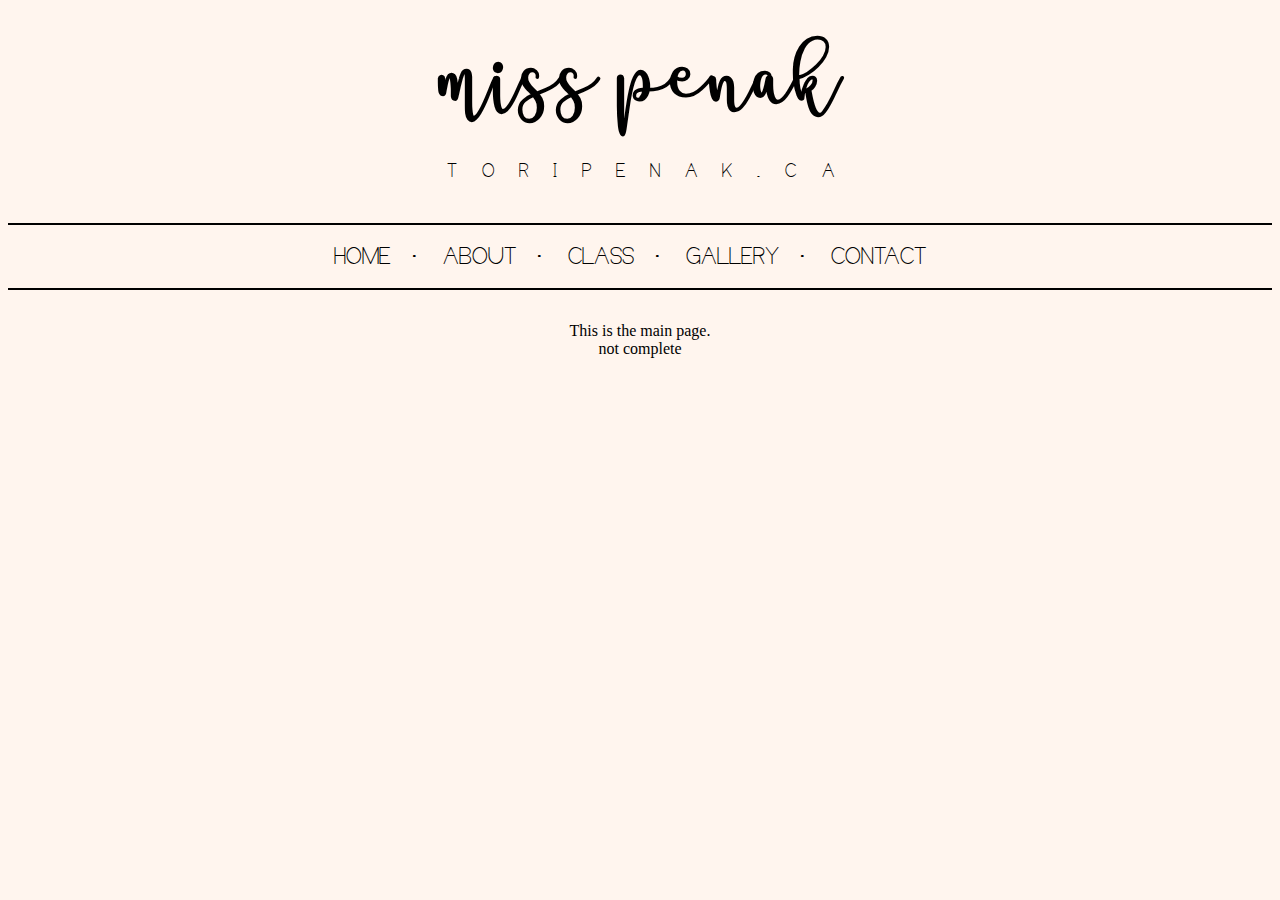
==== index.html @ 9b7d03d8 "added contacts" ====
<!DOCTYPE html>
<html>
<head>
  <meta charset="UTF-8">
  <title>Tori's Website </title>
  <style>
  @font-face {
    font-family: "steafont";
    src: url(steafont.otf);
  }
  @font-face {
    font-family: "castor";
    src: url(castorgate.ttf);
  }
  body{
    background-color: seashell;
  }
  p.webname{
    word-spacing: 18px;
  }
  hr {
    display: block;
    height: 0px;
    border: 0;
    border-top: 2px solid black;
    margin: 1em 0;
    padding: 0;
  }
  a.link:hover{
    color: LightGray;
  }
  a.last:hover{
    color: LightGray;
  }
  a.link::after{
    padding-left: 20px;
    content: '\00B7';
    color: black;
  }
  .topbar{

  }
  .navbar {
      font-family: castor;
      float: none;
      vertical-align: top;
      background-color: seashell;
      text-align: center;
    }
    .navbar a {
      display: inline-block;
      color: black;
      text-decoration: none;
      font-size: 25px;
      padding-right: 20px;
    }
    .webname{
      font-family: castor;
      font-size: 20px;
      padding-bottom: 20px;

    }
    .ToriLogo{
      font-family: steafont;
      font-size: 75px;
      margin:auto;
      width: 200px;
      text-align: center;
      color: black;
    }
    .Title{
      text-align: center;
    }
    .ToriLogo:link{
      text-align: center;
      text-decoration: none;
    }
    .Logo{
      display: block;
      margin:auto;
      width: 200px;
      text-align: center;
      padding-top: 20px;
    }
    .divide{
      border-color: whitesmoke;
    }
    .row2{
      margin:auto;
    }
    .content{
      padding-top: 1px;
      padding-bottom: 0.5px;

      background-image: url(background.jpg);
      background-repeat: repeat-x;
      background-position: top left;
    }
    .mainbar{
      text-align: center;
    }
  </style>
</head>



<body>
  <div class="content">
    <div class="topbar">
      <div class="Title">
        <h1> <a class="ToriLogo" href="index.html">Miss Penak</a></h1>
        <p class="webname">T O R I P E N A K . C A</p>
      </div
      <div class="divide"><hr /></div>
      <div class="navbar">
        <a class="link" href="index.html">HOME</a>
        <a class="link" href="index.html">ABOUT</a>
        <a class="link" href="index.html">CLASS</a>
        <a class="link" href="index.html">GALLERY</a>
        <a class="last" href="contact.html">CONTACT</a>
      </div>
      <div class="divide"><hr /></div>
    </div>
    <div class="mainbar">
      <p>This is the main page. <br>not complete</p>

    </div>
  </div>

</body>

</html>
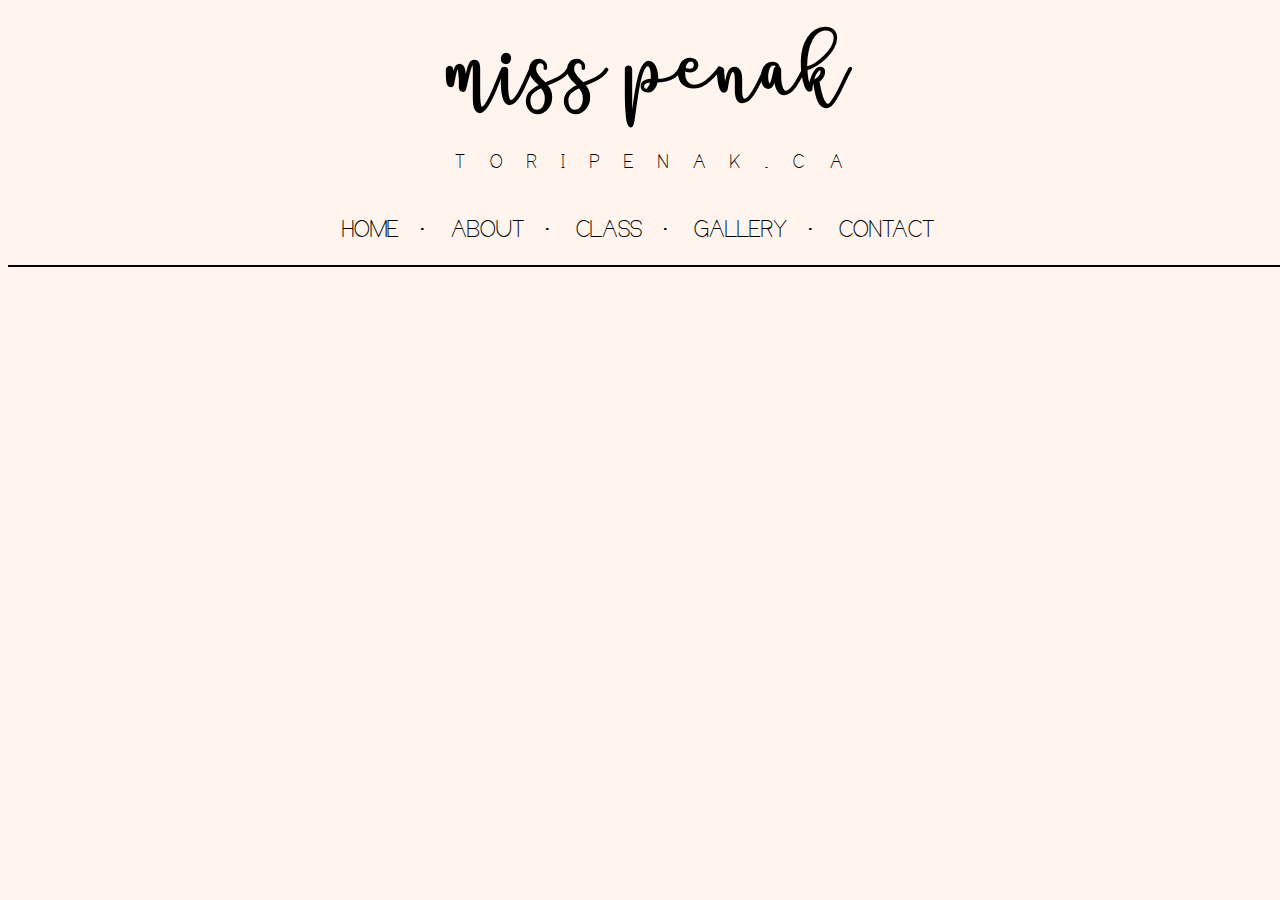
==== commit 262f9119: "created fixed navbar" ====
--- a/index.html
+++ b/index.html
@@ -3,6 +3,8 @@
 <head>
   <meta charset="UTF-8">
   <title>Tori's Website </title>
+  <script src="https://ajax.googleapis.com/ajax/libs/jquery/2.1.3/jquery.min.js"></script>
+  <script src="/js/my.js"></script>
   <style>
   @font-face {
     font-family: "steafont";
@@ -38,6 +40,13 @@
     color: black;
   }
   .topbar{
+    position: fixed;
+    top: 0;
+    width: 100%;
+    text-align: center;
+    margin:auto;
+    border-bottom: 2px solid black;
+    background-color: seashell;
 
   }
   .navbar {
@@ -46,6 +55,7 @@
       vertical-align: top;
       background-color: seashell;
       text-align: center;
+      padding-bottom: 20px;
     }
     .navbar a {
       display: inline-block;
@@ -82,19 +92,12 @@
       text-align: center;
       padding-top: 20px;
     }
-    .divide{
-      border-color: whitesmoke;
-    }
     .row2{
       margin:auto;
     }
     .content{
       padding-top: 1px;
       padding-bottom: 0.5px;
-
-      background-image: url(background.jpg);
-      background-repeat: repeat-x;
-      background-position: top left;
     }
     .mainbar{
       text-align: center;
@@ -110,8 +113,7 @@
       <div class="Title">
         <h1> <a class="ToriLogo" href="index.html">Miss Penak</a></h1>
         <p class="webname">T O R I P E N A K . C A</p>
-      </div
-      <div class="divide"><hr /></div>
+      </div>
       <div class="navbar">
         <a class="link" href="index.html">HOME</a>
         <a class="link" href="index.html">ABOUT</a>
@@ -119,10 +121,11 @@
         <a class="link" href="index.html">GALLERY</a>
         <a class="last" href="contact.html">CONTACT</a>
       </div>
-      <div class="divide"><hr /></div>
     </div>
     <div class="mainbar">
       <p>This is the main page. <br>not complete</p>
+      <img src="background.jpg" alt="">
+      <img src="background.jpg" alt="">
 
     </div>
   </div>
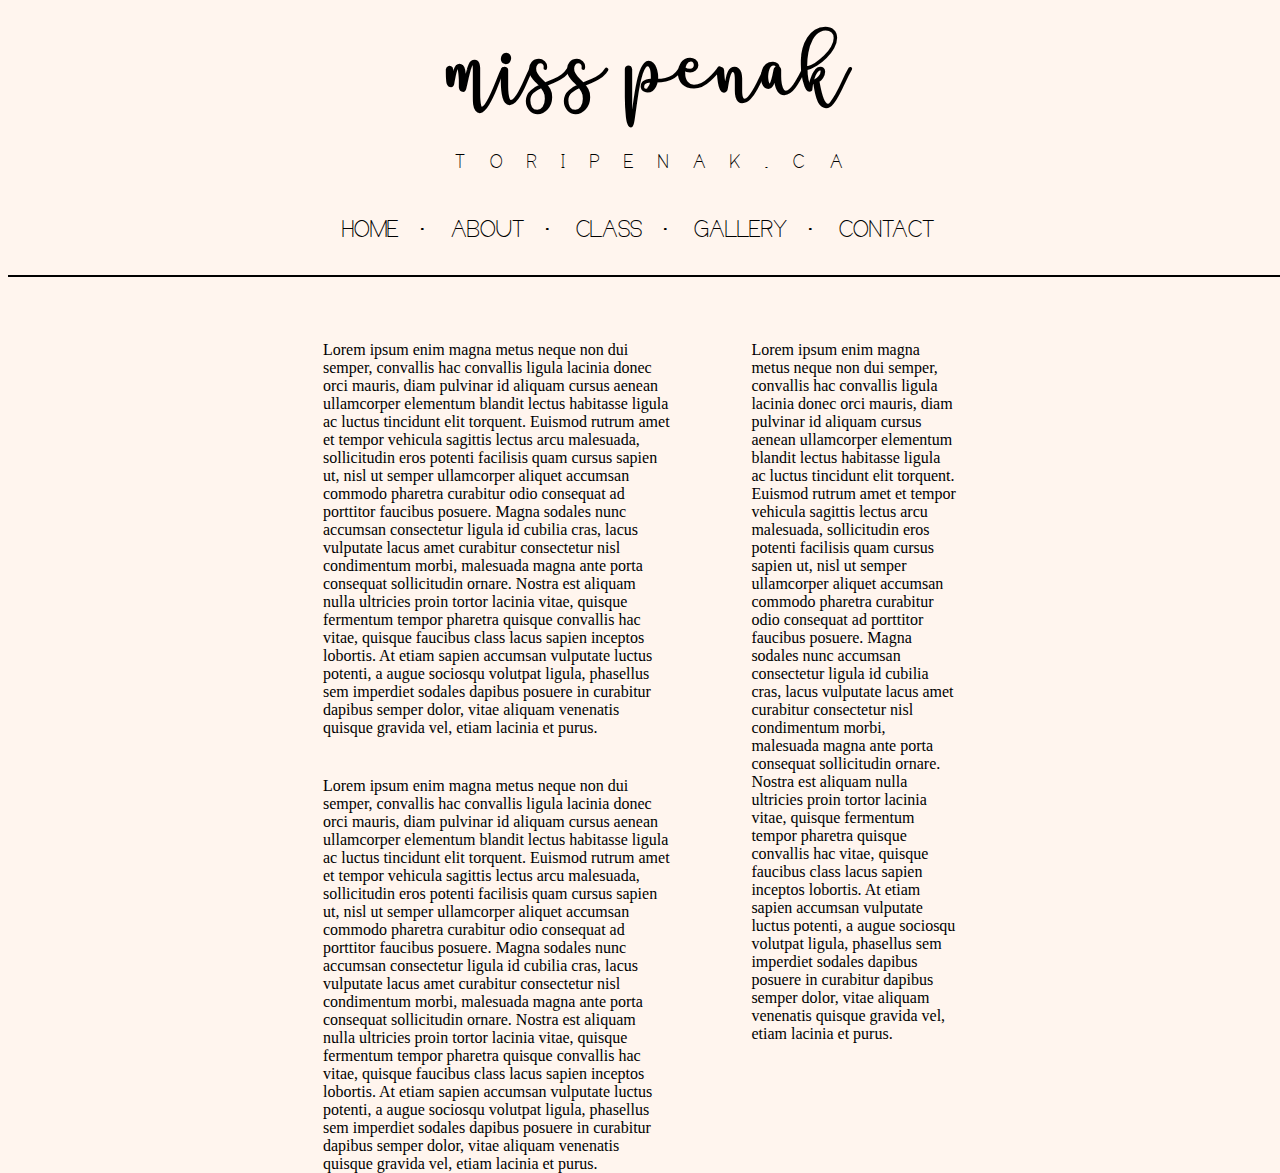
==== commit 27ebe355: "added columns to content" ====
--- a/index.html
+++ b/index.html
@@ -5,110 +5,16 @@
   <title>Tori's Website </title>
   <script src="https://ajax.googleapis.com/ajax/libs/jquery/2.1.3/jquery.min.js"></script>
   <script src="/js/my.js"></script>
+  <link rel="stylesheet" type="text/css" href="style.css">
   <style>
-  @font-face {
-    font-family: "steafont";
-    src: url(steafont.otf);
-  }
-  @font-face {
-    font-family: "castor";
-    src: url(castorgate.ttf);
-  }
-  body{
-    background-color: seashell;
-  }
-  p.webname{
-    word-spacing: 18px;
-  }
-  hr {
-    display: block;
-    height: 0px;
-    border: 0;
-    border-top: 2px solid black;
-    margin: 1em 0;
-    padding: 0;
-  }
-  a.link:hover{
-    color: LightGray;
-  }
-  a.last:hover{
-    color: LightGray;
-  }
-  a.link::after{
-    padding-left: 20px;
-    content: '\00B7';
-    color: black;
-  }
-  .topbar{
-    position: fixed;
-    top: 0;
-    width: 100%;
-    text-align: center;
-    margin:auto;
-    border-bottom: 2px solid black;
-    background-color: seashell;
 
-  }
-  .navbar {
-      font-family: castor;
-      float: none;
-      vertical-align: top;
-      background-color: seashell;
-      text-align: center;
-      padding-bottom: 20px;
-    }
-    .navbar a {
-      display: inline-block;
-      color: black;
-      text-decoration: none;
-      font-size: 25px;
-      padding-right: 20px;
-    }
-    .webname{
-      font-family: castor;
-      font-size: 20px;
-      padding-bottom: 20px;
-
-    }
-    .ToriLogo{
-      font-family: steafont;
-      font-size: 75px;
-      margin:auto;
-      width: 200px;
-      text-align: center;
-      color: black;
-    }
-    .Title{
-      text-align: center;
-    }
-    .ToriLogo:link{
-      text-align: center;
-      text-decoration: none;
-    }
-    .Logo{
-      display: block;
-      margin:auto;
-      width: 200px;
-      text-align: center;
-      padding-top: 20px;
-    }
-    .row2{
-      margin:auto;
-    }
-    .content{
-      padding-top: 1px;
-      padding-bottom: 0.5px;
-    }
-    .mainbar{
-      text-align: center;
-    }
   </style>
 </head>
 
+<body>
+  <img s
+  <div class="content">
 
-
-<body>
-  <div class="content">
     <div class="topbar">
       <div class="Title">
         <h1> <a class="ToriLogo" href="index.html">Miss Penak</a></h1>
@@ -123,11 +29,31 @@
       </div>
     </div>
     <div class="mainbar">
-      <p>This is the main page. <br>not complete</p>
-      <img src="background.jpg" alt="">
-      <img src="background.jpg" alt="">
+
+      <div class="leftbar">
+        <p>Lorem ipsum enim magna metus neque non dui semper, convallis hac convallis ligula lacinia donec orci mauris, diam pulvinar id aliquam cursus aenean ullamcorper elementum blandit lectus habitasse ligula ac luctus tincidunt elit torquent.
+          Euismod rutrum amet et tempor vehicula sagittis lectus arcu malesuada, sollicitudin eros potenti facilisis quam cursus sapien ut, nisl ut semper ullamcorper aliquet accumsan commodo pharetra curabitur odio consequat ad porttitor faucibus posuere.
+          Magna sodales nunc accumsan consectetur ligula id cubilia cras, lacus vulputate lacus amet curabitur consectetur nisl condimentum morbi, malesuada magna ante porta consequat sollicitudin ornare.
+          Nostra est aliquam nulla ultricies proin tortor lacinia vitae, quisque fermentum tempor pharetra quisque convallis hac vitae, quisque faucibus class lacus sapien inceptos lobortis.
+          At etiam sapien accumsan vulputate luctus potenti, a augue sociosqu volutpat ligula, phasellus sem imperdiet sodales dapibus posuere in curabitur dapibus semper dolor, vitae aliquam venenatis quisque gravida vel, etiam lacinia et purus.
+          <br>
+          <p>Lorem ipsum enim magna metus neque non dui semper, convallis hac convallis ligula lacinia donec orci mauris, diam pulvinar id aliquam cursus aenean ullamcorper elementum blandit lectus habitasse ligula ac luctus tincidunt elit torquent.
+            Euismod rutrum amet et tempor vehicula sagittis lectus arcu malesuada, sollicitudin eros potenti facilisis quam cursus sapien ut, nisl ut semper ullamcorper aliquet accumsan commodo pharetra curabitur odio consequat ad porttitor faucibus posuere.
+            Magna sodales nunc accumsan consectetur ligula id cubilia cras, lacus vulputate lacus amet curabitur consectetur nisl condimentum morbi, malesuada magna ante porta consequat sollicitudin ornare.
+            Nostra est aliquam nulla ultricies proin tortor lacinia vitae, quisque fermentum tempor pharetra quisque convallis hac vitae, quisque faucibus class lacus sapien inceptos lobortis.
+            At etiam sapien accumsan vulputate luctus potenti, a augue sociosqu volutpat ligula, phasellus sem imperdiet sodales dapibus posuere in curabitur dapibus semper dolor, vitae aliquam venenatis quisque gravida vel, etiam lacinia et purus.</p>
+        
+      </div>
+      <div class="rightbar">
+        <p>Lorem ipsum enim magna metus neque non dui semper, convallis hac convallis ligula lacinia donec orci mauris, diam pulvinar id aliquam cursus aenean ullamcorper elementum blandit lectus habitasse ligula ac luctus tincidunt elit torquent.
+          Euismod rutrum amet et tempor vehicula sagittis lectus arcu malesuada, sollicitudin eros potenti facilisis quam cursus sapien ut, nisl ut semper ullamcorper aliquet accumsan commodo pharetra curabitur odio consequat ad porttitor faucibus posuere.
+          Magna sodales nunc accumsan consectetur ligula id cubilia cras, lacus vulputate lacus amet curabitur consectetur nisl condimentum morbi, malesuada magna ante porta consequat sollicitudin ornare.
+          Nostra est aliquam nulla ultricies proin tortor lacinia vitae, quisque fermentum tempor pharetra quisque convallis hac vitae, quisque faucibus class lacus sapien inceptos lobortis.
+          At etiam sapien accumsan vulputate luctus potenti, a augue sociosqu volutpat ligula, phasellus sem imperdiet sodales dapibus posuere in curabitur dapibus semper dolor, vitae aliquam venenatis quisque gravida vel, etiam lacinia et purus.</p>
+      </div>
 
     </div>
+
   </div>
 
 </body>
--- a/style.css
+++ b/style.css
@@ -0,0 +1,110 @@
+@font-face {
+  font-family: "steafont";
+  src: url(./fonts/steafont.otf);
+}
+@font-face {
+  font-family: "castor";
+  src: url(./fonts/castorgate.ttf);
+}
+body{
+  background-color: seashell;
+}
+p.webname{
+  word-spacing: 18px;
+}
+hr {
+  display: block;
+  height: 0px;
+  border: 0;
+  border-top: 2px solid black;
+  margin: 1em 0;
+  padding: 0;
+}
+a.link:hover{
+  color: LightGray;
+}
+a.last:hover{
+  color: LightGray;
+}
+a.link::after{
+  padding-left: 20px;
+  content: '\00B7';
+  color: black;
+}
+.topbar{
+  position: fixed;
+  top: 0;
+  width: 100%;
+  text-align: center;
+  margin:auto;
+  border-bottom: 2px solid black;
+  background-color: seashell;
+  height: 275px;
+}
+.navbar {
+    font-family: castor;
+    float: none;
+    vertical-align: top;
+    background-color: seashell;
+    text-align: center;
+    padding-bottom: 20px;
+  }
+  .navbar a {
+    display: inline-block;
+    color: black;
+    text-decoration: none;
+    font-size: 25px;
+    padding-right: 20px;
+  }
+  .webname{
+    font-family: castor;
+    font-size: 20px;
+    padding-bottom: 20px;
+
+  }
+  .ToriLogo{
+    font-family: steafont;
+    font-size: 75px;
+    margin:auto;
+    width: 200px;
+    text-align: center;
+    color: black;
+  }
+  .Title{
+    text-align: center;
+  }
+  .ToriLogo:link{
+    text-align: center;
+    text-decoration: none;
+  }
+  .Logo{
+    display: block;
+    margin:auto;
+    width: 200px;
+    text-align: center;
+    padding-top: 20px;
+  }
+  .row2{
+    margin:auto;
+  }
+  .content{
+    padding-top: 1px;
+    padding-bottom: 0.5px;
+  }
+  .mainbar{
+    display: inline-block;
+    margin:275px;
+  }
+  .mainbar p{
+    margin: 40px;
+  }
+  .leftbar{
+    float: left;
+    height: 500px;
+    width: 60%;
+  }
+  .rightbar{
+    float:left;
+    height: 500px;
+    width: 40%;
+  }
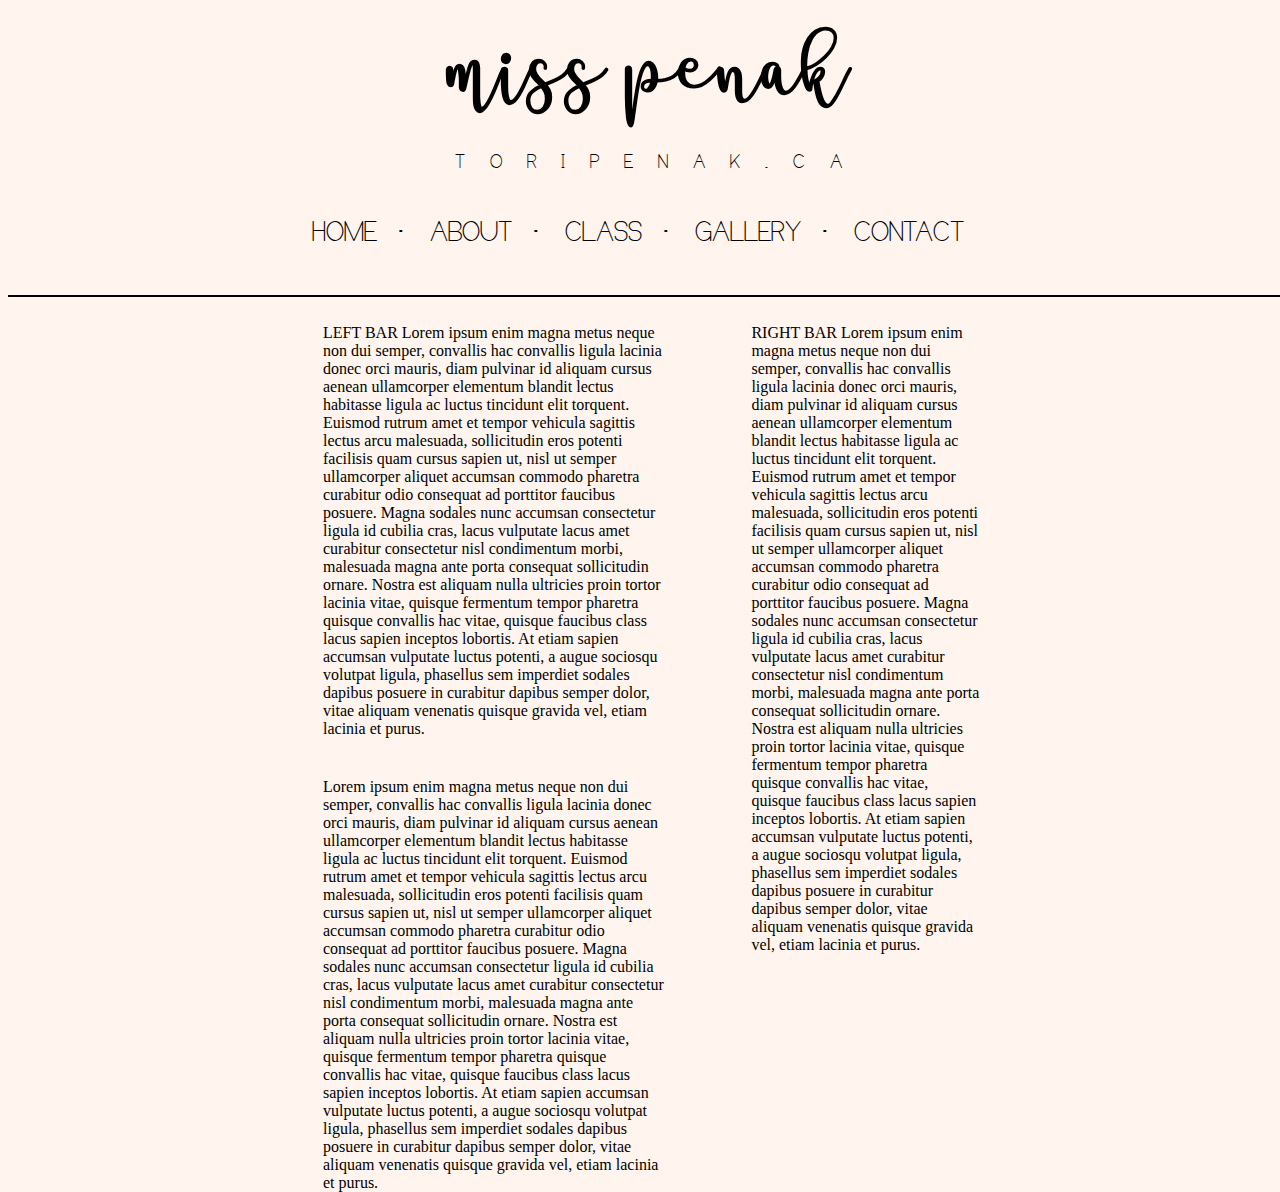
==== commit b8069d44: "fadeOut/fadeIn" ====
--- a/index.html
+++ b/index.html
@@ -4,7 +4,7 @@
   <meta charset="UTF-8">
   <title>Tori's Website </title>
   <script src="https://ajax.googleapis.com/ajax/libs/jquery/2.1.3/jquery.min.js"></script>
-  <script src="/js/my.js"></script>
+  <script src="js/my.js"></script>
   <link rel="stylesheet" type="text/css" href="style.css">
   <style>
 
@@ -12,10 +12,9 @@
 </head>
 
 <body>
-  <img s
   <div class="content">
 
-    <div class="topbar">
+    <div id="vanish" class="topbar">
       <div class="Title">
         <h1> <a class="ToriLogo" href="index.html">Miss Penak</a></h1>
         <p class="webname">T O R I P E N A K . C A</p>
@@ -29,9 +28,16 @@
       </div>
     </div>
     <div class="mainbar">
+      <div class="rightbar">
+        <p>RIGHT BAR Lorem ipsum enim magna metus neque non dui semper, convallis hac convallis ligula lacinia donec orci mauris, diam pulvinar id aliquam cursus aenean ullamcorper elementum blandit lectus habitasse ligula ac luctus tincidunt elit torquent.
+          Euismod rutrum amet et tempor vehicula sagittis lectus arcu malesuada, sollicitudin eros potenti facilisis quam cursus sapien ut, nisl ut semper ullamcorper aliquet accumsan commodo pharetra curabitur odio consequat ad porttitor faucibus posuere.
+          Magna sodales nunc accumsan consectetur ligula id cubilia cras, lacus vulputate lacus amet curabitur consectetur nisl condimentum morbi, malesuada magna ante porta consequat sollicitudin ornare.
+          Nostra est aliquam nulla ultricies proin tortor lacinia vitae, quisque fermentum tempor pharetra quisque convallis hac vitae, quisque faucibus class lacus sapien inceptos lobortis.
+          At etiam sapien accumsan vulputate luctus potenti, a augue sociosqu volutpat ligula, phasellus sem imperdiet sodales dapibus posuere in curabitur dapibus semper dolor, vitae aliquam venenatis quisque gravida vel, etiam lacinia et purus.</p>
+      </div>
 
       <div class="leftbar">
-        <p>Lorem ipsum enim magna metus neque non dui semper, convallis hac convallis ligula lacinia donec orci mauris, diam pulvinar id aliquam cursus aenean ullamcorper elementum blandit lectus habitasse ligula ac luctus tincidunt elit torquent.
+        <p>LEFT BAR Lorem ipsum enim magna metus neque non dui semper, convallis hac convallis ligula lacinia donec orci mauris, diam pulvinar id aliquam cursus aenean ullamcorper elementum blandit lectus habitasse ligula ac luctus tincidunt elit torquent.
           Euismod rutrum amet et tempor vehicula sagittis lectus arcu malesuada, sollicitudin eros potenti facilisis quam cursus sapien ut, nisl ut semper ullamcorper aliquet accumsan commodo pharetra curabitur odio consequat ad porttitor faucibus posuere.
           Magna sodales nunc accumsan consectetur ligula id cubilia cras, lacus vulputate lacus amet curabitur consectetur nisl condimentum morbi, malesuada magna ante porta consequat sollicitudin ornare.
           Nostra est aliquam nulla ultricies proin tortor lacinia vitae, quisque fermentum tempor pharetra quisque convallis hac vitae, quisque faucibus class lacus sapien inceptos lobortis.
@@ -42,15 +48,8 @@
             Magna sodales nunc accumsan consectetur ligula id cubilia cras, lacus vulputate lacus amet curabitur consectetur nisl condimentum morbi, malesuada magna ante porta consequat sollicitudin ornare.
             Nostra est aliquam nulla ultricies proin tortor lacinia vitae, quisque fermentum tempor pharetra quisque convallis hac vitae, quisque faucibus class lacus sapien inceptos lobortis.
             At etiam sapien accumsan vulputate luctus potenti, a augue sociosqu volutpat ligula, phasellus sem imperdiet sodales dapibus posuere in curabitur dapibus semper dolor, vitae aliquam venenatis quisque gravida vel, etiam lacinia et purus.</p>
-        
       </div>
-      <div class="rightbar">
-        <p>Lorem ipsum enim magna metus neque non dui semper, convallis hac convallis ligula lacinia donec orci mauris, diam pulvinar id aliquam cursus aenean ullamcorper elementum blandit lectus habitasse ligula ac luctus tincidunt elit torquent.
-          Euismod rutrum amet et tempor vehicula sagittis lectus arcu malesuada, sollicitudin eros potenti facilisis quam cursus sapien ut, nisl ut semper ullamcorper aliquet accumsan commodo pharetra curabitur odio consequat ad porttitor faucibus posuere.
-          Magna sodales nunc accumsan consectetur ligula id cubilia cras, lacus vulputate lacus amet curabitur consectetur nisl condimentum morbi, malesuada magna ante porta consequat sollicitudin ornare.
-          Nostra est aliquam nulla ultricies proin tortor lacinia vitae, quisque fermentum tempor pharetra quisque convallis hac vitae, quisque faucibus class lacus sapien inceptos lobortis.
-          At etiam sapien accumsan vulputate luctus potenti, a augue sociosqu volutpat ligula, phasellus sem imperdiet sodales dapibus posuere in curabitur dapibus semper dolor, vitae aliquam venenatis quisque gravida vel, etiam lacinia et purus.</p>
-      </div>
+
 
     </div>
 
--- a/style.css
+++ b/style.css
@@ -31,38 +31,39 @@
   content: '\00B7';
   color: black;
 }
-.topbar{
+.topbar{/*contains entire navigational bar*/
   position: fixed;
   top: 0;
   width: 100%;
   text-align: center;
   margin:auto;
+  padding-bottom: 20px;
   border-bottom: 2px solid black;
   background-color: seashell;
   height: 275px;
 }
-.navbar {
+.navbar {/*contains links in navigational bar*/
     font-family: castor;
     float: none;
     vertical-align: top;
     background-color: seashell;
     text-align: center;
-    padding-bottom: 20px;
+    width: 100%;
   }
   .navbar a {
     display: inline-block;
     color: black;
     text-decoration: none;
-    font-size: 25px;
+    font-size: 180%;
     padding-right: 20px;
   }
-  .webname{
+  .webname{/*contains the website name*/
     font-family: castor;
     font-size: 20px;
     padding-bottom: 20px;
 
   }
-  .ToriLogo{
+  .ToriLogo{/*contains the header 'miss penak'*/
     font-family: steafont;
     font-size: 75px;
     margin:auto;
@@ -70,7 +71,7 @@
     text-align: center;
     color: black;
   }
-  .Title{
+  .Title{/*contains 'miss penak' and webname*/
     text-align: center;
   }
   .ToriLogo:link{
@@ -96,6 +97,7 @@
     margin:275px;
   }
   .mainbar p{
+    width: 80%;
     margin: 40px;
   }
   .leftbar{
@@ -104,7 +106,17 @@
     width: 60%;
   }
   .rightbar{
-    float:left;
+    float: right;
     height: 500px;
     width: 40%;
   }
+  @media screen and (max-width: 1250px) {
+    .leftbar {
+        width:1000px;
+        clear: both;
+    }
+    .rightbar {
+        width:1000px;
+        clear: both;
+    }
+}
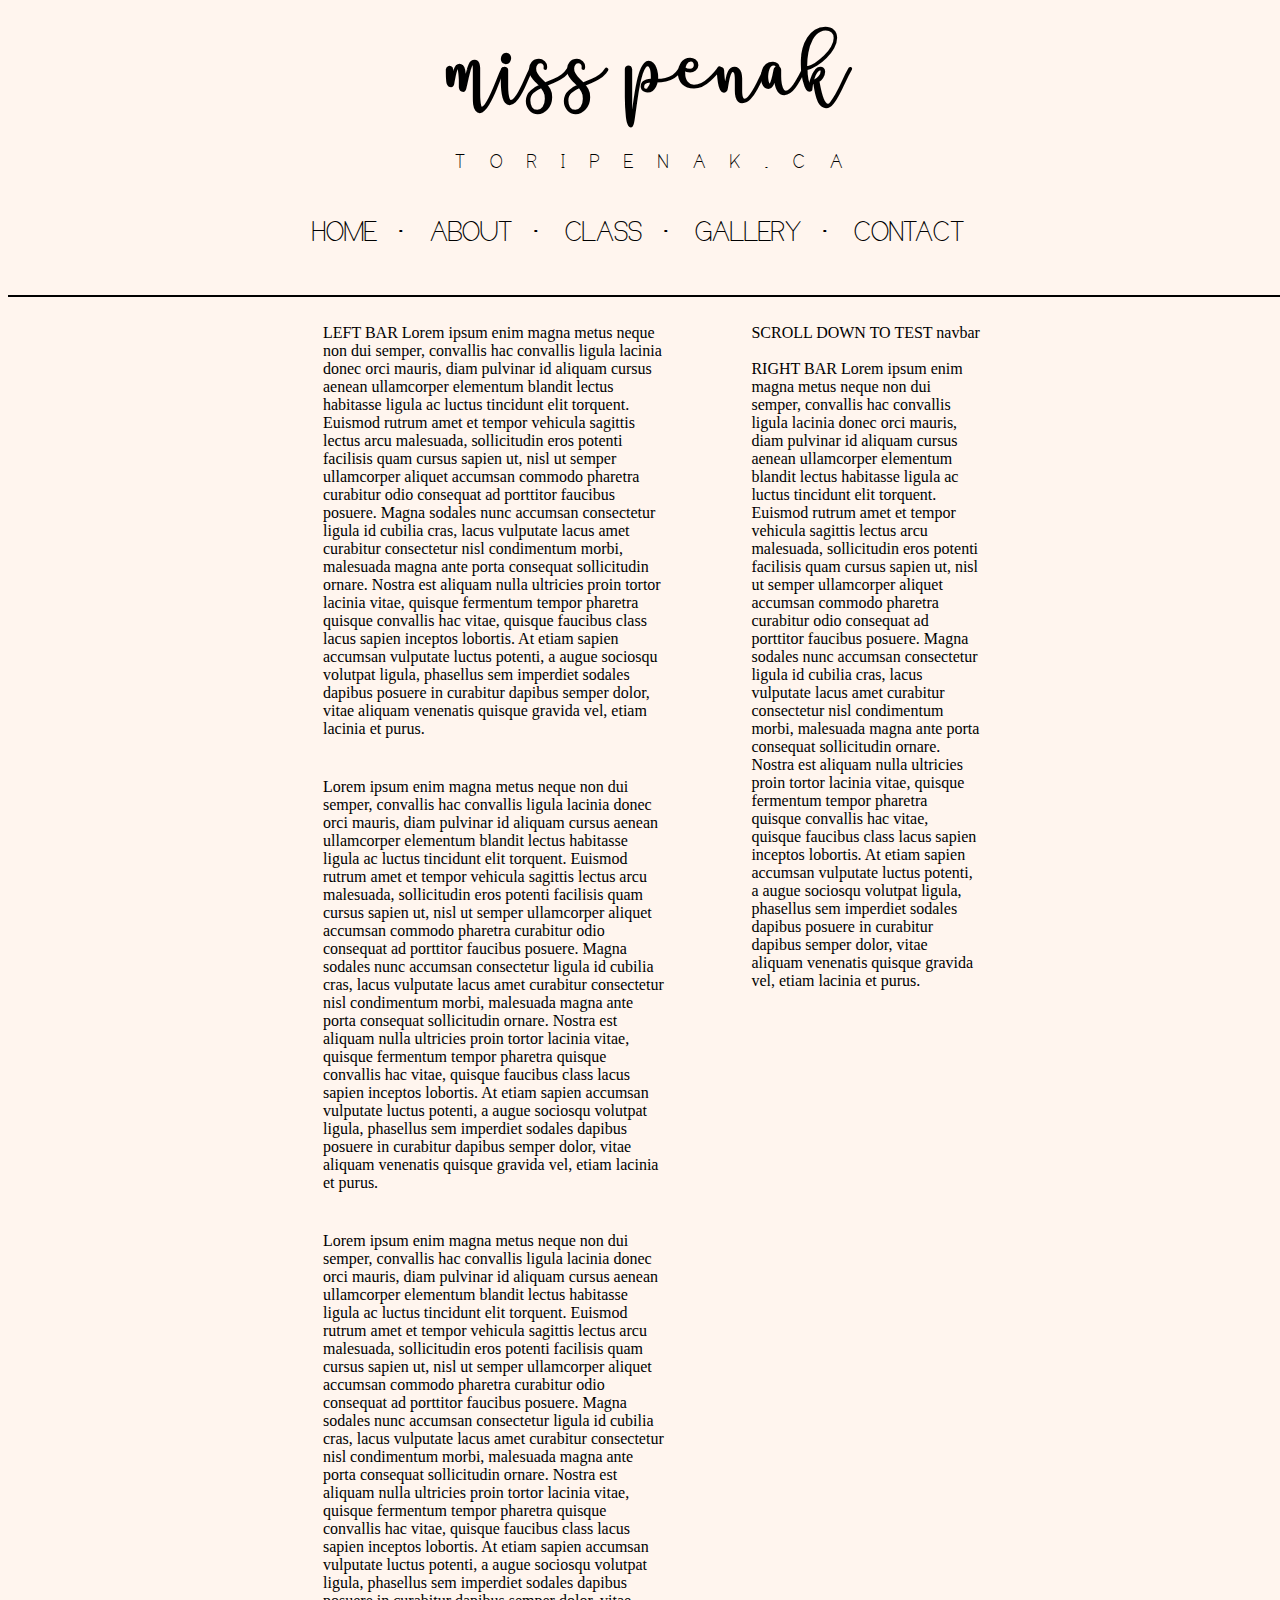
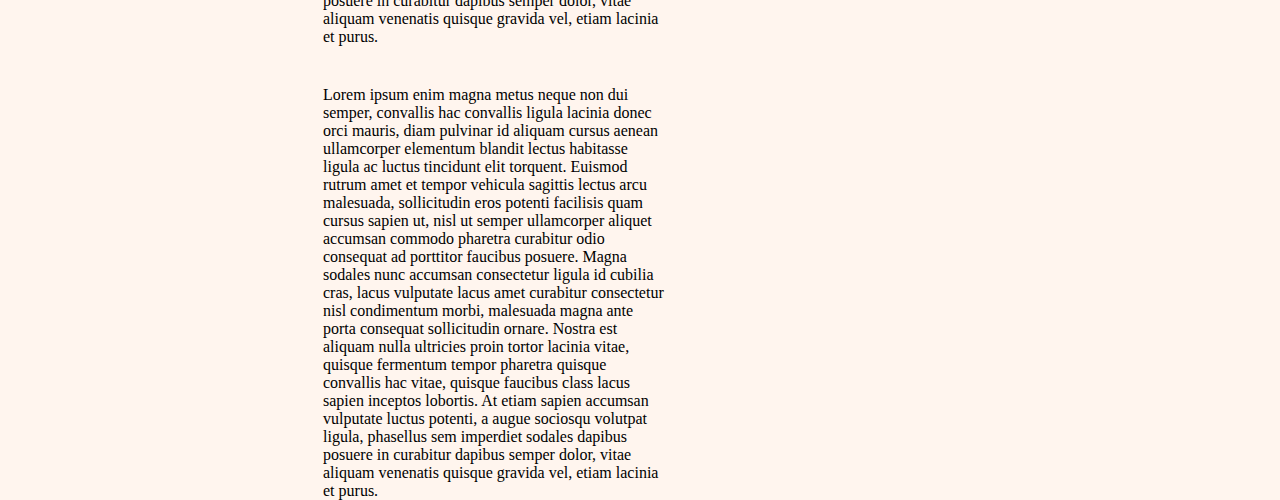
==== commit d29db42c: "smallNavbar" ====
--- a/index.html
+++ b/index.html
@@ -12,6 +12,22 @@
 </head>
 
 <body>
+  <div class="dropdown">
+    <div id="bars" class="dropbtn">
+      <div class="bar1"></div>
+      <div class="bar2"></div>
+      <div class="bar3"></div>
+    </div>
+    <div id="toriWeb" class="webname">T O R I P E N A K . C A</div>
+    <div id="myDropdown" class="smallnav">
+      <a href="#">HOME</a>
+      <a href="#">ABOUT</a>
+      <a href="#">CLASS</a>
+      <a href="#">GALLERY</a>
+      <a href="#">CONTACT</a>
+    </div>
+  </div>
+
   <div class="content">
 
     <div id="vanish" class="topbar">
@@ -29,7 +45,10 @@
     </div>
     <div class="mainbar">
       <div class="rightbar">
-        <p>RIGHT BAR Lorem ipsum enim magna metus neque non dui semper, convallis hac convallis ligula lacinia donec orci mauris, diam pulvinar id aliquam cursus aenean ullamcorper elementum blandit lectus habitasse ligula ac luctus tincidunt elit torquent.
+        <p>SCROLL DOWN TO TEST navbar
+          <br>
+          <br>
+          RIGHT BAR Lorem ipsum enim magna metus neque non dui semper, convallis hac convallis ligula lacinia donec orci mauris, diam pulvinar id aliquam cursus aenean ullamcorper elementum blandit lectus habitasse ligula ac luctus tincidunt elit torquent.
           Euismod rutrum amet et tempor vehicula sagittis lectus arcu malesuada, sollicitudin eros potenti facilisis quam cursus sapien ut, nisl ut semper ullamcorper aliquet accumsan commodo pharetra curabitur odio consequat ad porttitor faucibus posuere.
           Magna sodales nunc accumsan consectetur ligula id cubilia cras, lacus vulputate lacus amet curabitur consectetur nisl condimentum morbi, malesuada magna ante porta consequat sollicitudin ornare.
           Nostra est aliquam nulla ultricies proin tortor lacinia vitae, quisque fermentum tempor pharetra quisque convallis hac vitae, quisque faucibus class lacus sapien inceptos lobortis.
@@ -48,6 +67,19 @@
             Magna sodales nunc accumsan consectetur ligula id cubilia cras, lacus vulputate lacus amet curabitur consectetur nisl condimentum morbi, malesuada magna ante porta consequat sollicitudin ornare.
             Nostra est aliquam nulla ultricies proin tortor lacinia vitae, quisque fermentum tempor pharetra quisque convallis hac vitae, quisque faucibus class lacus sapien inceptos lobortis.
             At etiam sapien accumsan vulputate luctus potenti, a augue sociosqu volutpat ligula, phasellus sem imperdiet sodales dapibus posuere in curabitur dapibus semper dolor, vitae aliquam venenatis quisque gravida vel, etiam lacinia et purus.</p>
+
+            <p>Lorem ipsum enim magna metus neque non dui semper, convallis hac convallis ligula lacinia donec orci mauris, diam pulvinar id aliquam cursus aenean ullamcorper elementum blandit lectus habitasse ligula ac luctus tincidunt elit torquent.
+              Euismod rutrum amet et tempor vehicula sagittis lectus arcu malesuada, sollicitudin eros potenti facilisis quam cursus sapien ut, nisl ut semper ullamcorper aliquet accumsan commodo pharetra curabitur odio consequat ad porttitor faucibus posuere.
+              Magna sodales nunc accumsan consectetur ligula id cubilia cras, lacus vulputate lacus amet curabitur consectetur nisl condimentum morbi, malesuada magna ante porta consequat sollicitudin ornare.
+              Nostra est aliquam nulla ultricies proin tortor lacinia vitae, quisque fermentum tempor pharetra quisque convallis hac vitae, quisque faucibus class lacus sapien inceptos lobortis.
+              At etiam sapien accumsan vulputate luctus potenti, a augue sociosqu volutpat ligula, phasellus sem imperdiet sodales dapibus posuere in curabitur dapibus semper dolor, vitae aliquam venenatis quisque gravida vel, etiam lacinia et purus.</p>
+
+              <p>Lorem ipsum enim magna metus neque non dui semper, convallis hac convallis ligula lacinia donec orci mauris, diam pulvinar id aliquam cursus aenean ullamcorper elementum blandit lectus habitasse ligula ac luctus tincidunt elit torquent.
+                Euismod rutrum amet et tempor vehicula sagittis lectus arcu malesuada, sollicitudin eros potenti facilisis quam cursus sapien ut, nisl ut semper ullamcorper aliquet accumsan commodo pharetra curabitur odio consequat ad porttitor faucibus posuere.
+                Magna sodales nunc accumsan consectetur ligula id cubilia cras, lacus vulputate lacus amet curabitur consectetur nisl condimentum morbi, malesuada magna ante porta consequat sollicitudin ornare.
+                Nostra est aliquam nulla ultricies proin tortor lacinia vitae, quisque fermentum tempor pharetra quisque convallis hac vitae, quisque faucibus class lacus sapien inceptos lobortis.
+                At etiam sapien accumsan vulputate luctus potenti, a augue sociosqu volutpat ligula, phasellus sem imperdiet sodales dapibus posuere in curabitur dapibus semper dolor, vitae aliquam venenatis quisque gravida vel, etiam lacinia et purus.</p>
+
       </div>
 
 
--- a/style.css
+++ b/style.css
@@ -31,6 +31,86 @@
   content: '\00B7';
   color: black;
 }
+/***********SCROLL/DROPDOWN***********/
+div.webname{
+  font-size: 150%;
+  word-spacing: 18px;
+}
+.dropdown{
+  background-color: seashell;
+  text-align: center;
+  width: 100%;
+  position: fixed;
+  padding-top: 30px;
+  padding-bottom: 50px;
+  top: 0px;
+  border-bottom: black solid 2px;
+
+
+}
+.dropdown a{
+  display: inline-block;
+  font-family: castor;
+  color: black;
+  text-decoration: none;
+  font-size: 0px;
+  padding-right: 20px;
+}
+.smallNav {
+  display: block;
+  text-align: center;
+}
+
+.fontIncrease a {/*when bars are clicked, smallNav is unhidden*/
+  font-size: 150%;
+}
+.fontDecrease a {/*when bars are clicked, smallNav is unhidden*/
+  font-size: 0%;
+}
+
+.dropbtn{
+  margin-left: 45px;
+  margin-top: 0px;
+  position: fixed;
+}
+.bar1, .bar2, .bar3{
+  display: block;
+  width: 60px;
+  height: 8px;
+  margin-bottom: 10px;
+  background-color: black;
+  transition: 0.4s;
+}
+.change .bar1 {
+    -webkit-transform: rotate(-45deg) translate(-9px, 8px) ;
+    transform: rotate(-45deg) translate(-9px, 8px) ;
+}
+.change .bar2 {
+    opacity: 0;
+}
+.change .bar3 {
+    -webkit-transform: rotate(45deg) translate(-10px, 20px) ;
+    transform: rotate(45deg) translate(-15px, -15px) ;
+}
+
+/*removes menu button and makes links visible once screen size can't fit everything*/
+@media screen and (max-width: 800px) {
+  .bar1, .bar2, .bar3{
+    opacity: 0;
+  }
+  .dropdown a{
+    font-size: 120%;
+  }
+}
+.bar1, .bar2, .bar3, .dropdown a, .dropbtn{
+    -webkit-transition:all 1s ease;
+         -moz-transition:all 1s ease;
+               -o-transition:all 1s ease;
+                     transition:all 1s ease;
+}
+/***********DROPDOWN END***********/
+
+
 .topbar{/*contains entire navigational bar*/
   position: fixed;
   top: 0;
@@ -110,7 +190,7 @@
     height: 500px;
     width: 40%;
   }
-  @media screen and (max-width: 1250px) {
+  @media screen and (max-width: 400px) {
     .leftbar {
         width:1000px;
         clear: both;
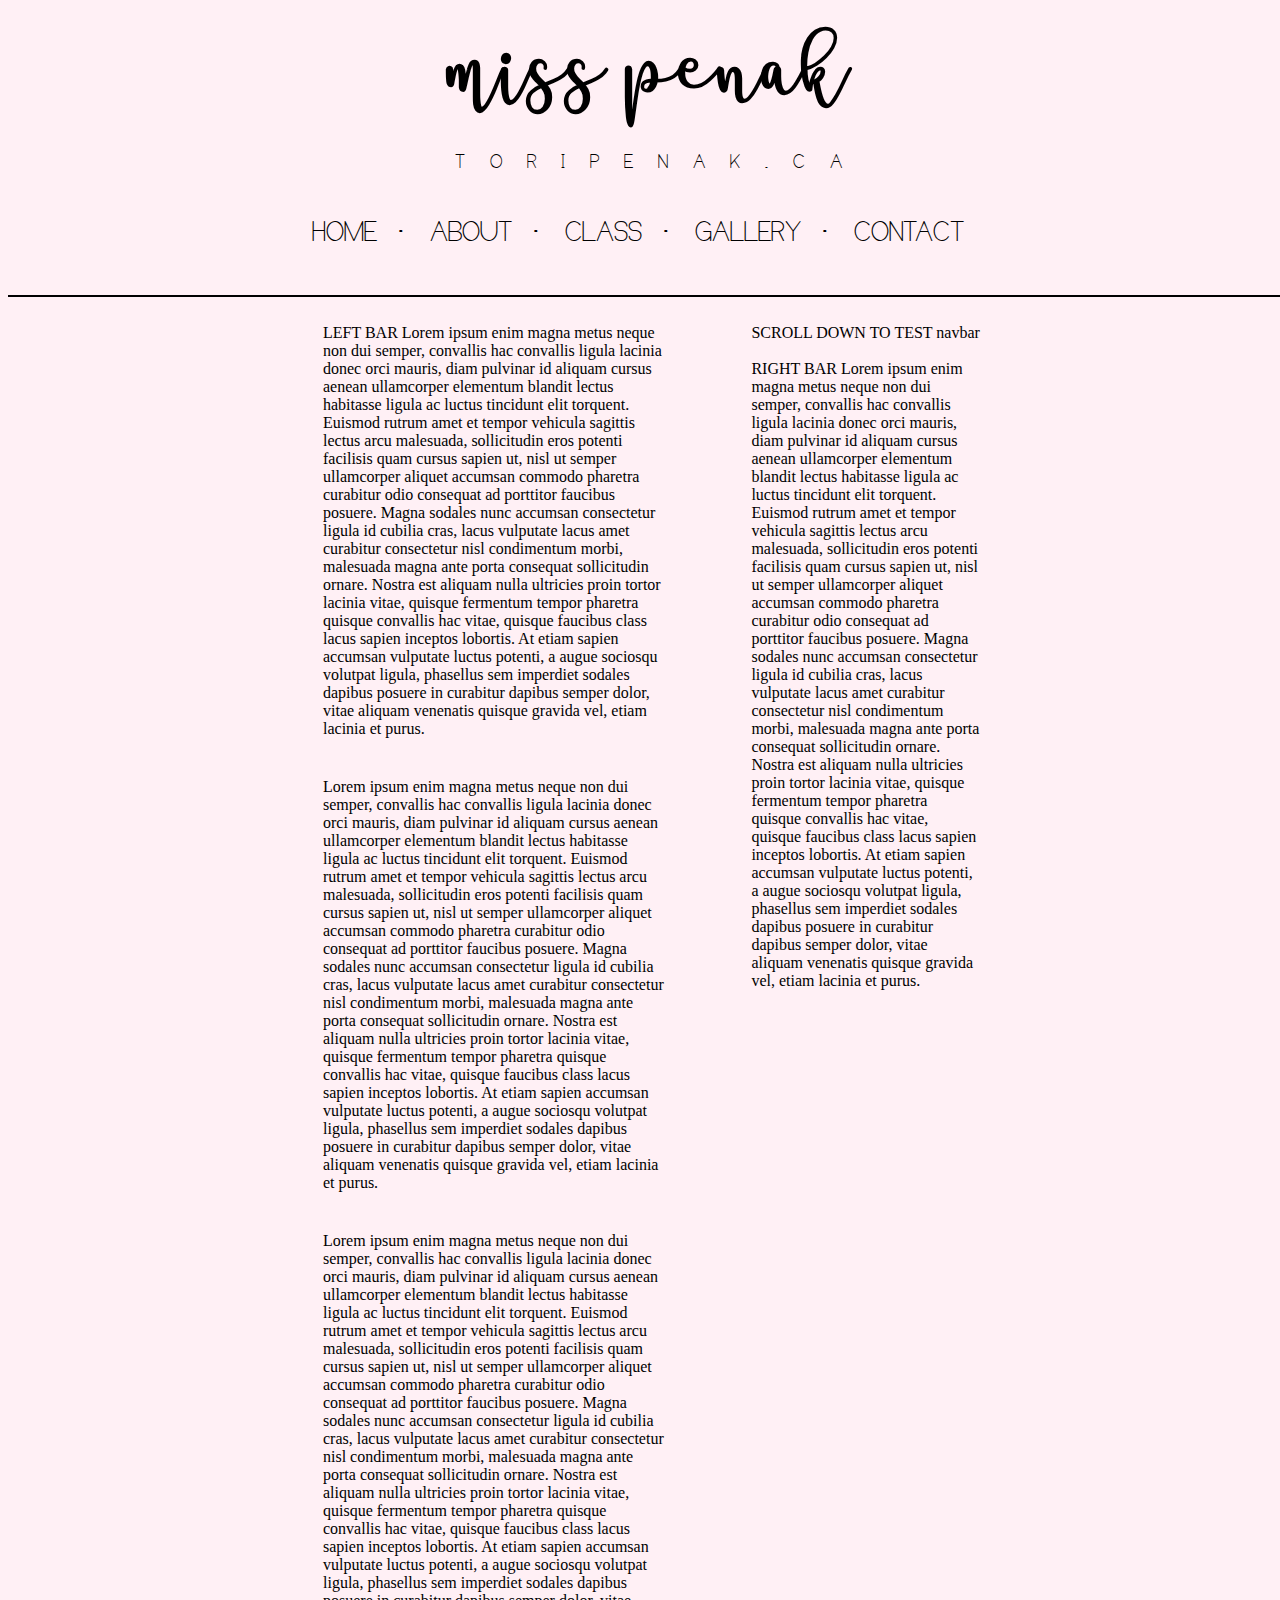
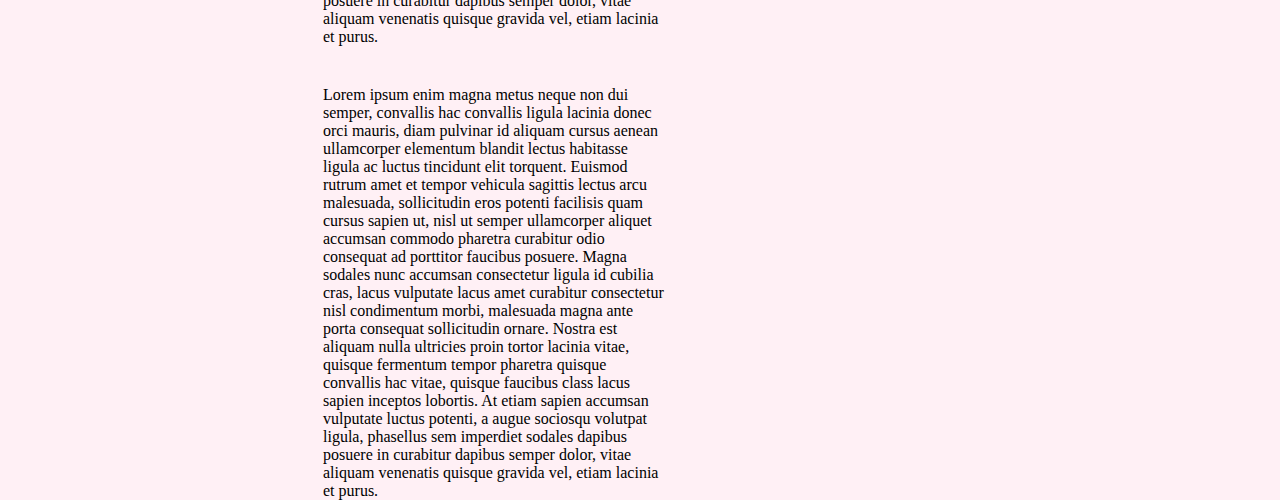
==== commit 4532d6ad: "small changes and color change" ====
--- a/index.html
+++ b/index.html
@@ -20,11 +20,11 @@
     </div>
     <div id="toriWeb" class="webname">T O R I P E N A K . C A</div>
     <div id="myDropdown" class="smallnav">
-      <a href="#">HOME</a>
-      <a href="#">ABOUT</a>
-      <a href="#">CLASS</a>
-      <a href="#">GALLERY</a>
-      <a href="#">CONTACT</a>
+      <a class="link" href="#">HOME</a>
+      <a class="link" href="#">ABOUT</a>
+      <a class="link" href="#">CLASS</a>
+      <a class="link" href="#">GALLERY</a>
+      <a class="last" href="#">CONTACT</a>
     </div>
   </div>
 
@@ -40,7 +40,7 @@
         <a class="link" href="index.html">ABOUT</a>
         <a class="link" href="index.html">CLASS</a>
         <a class="link" href="index.html">GALLERY</a>
-        <a class="last" href="contact.html">CONTACT</a>
+        <a class="last" href="index.html">CONTACT</a>
       </div>
     </div>
     <div class="mainbar">
--- a/style.css
+++ b/style.css
@@ -7,7 +7,7 @@
   src: url(./fonts/castorgate.ttf);
 }
 body{
-  background-color: seashell;
+  background-color: lavenderblush;
 }
 p.webname{
   word-spacing: 18px;
@@ -37,7 +37,7 @@
   word-spacing: 18px;
 }
 .dropdown{
-  background-color: seashell;
+  background-color: lavenderblush;
   text-align: center;
   width: 100%;
   position: fixed;
@@ -45,10 +45,10 @@
   padding-bottom: 50px;
   top: 0px;
   border-bottom: black solid 2px;
-
-
-}
+}
+
 .dropdown a{
+  width: 20%
   display: inline-block;
   font-family: castor;
   color: black;
@@ -57,20 +57,13 @@
   padding-right: 20px;
 }
 .smallNav {
-  display: block;
+  height: 500px;
+  display: inline-block;
   text-align: center;
 }
-
-.fontIncrease a {/*when bars are clicked, smallNav is unhidden*/
-  font-size: 150%;
-}
-.fontDecrease a {/*when bars are clicked, smallNav is unhidden*/
-  font-size: 0%;
-}
-
 .dropbtn{
   margin-left: 45px;
-  margin-top: 0px;
+  margin-top: 17px;
   position: fixed;
 }
 .bar1, .bar2, .bar3{
@@ -81,6 +74,14 @@
   background-color: black;
   transition: 0.4s;
 }
+
+/*Following called from the my.js file*/
+.fontIncrease a {/*when bars are clicked, smallNav is unhidden*/
+  font-size: 150%;
+}
+.fontDecrease a {/*when bars are clicked, smallNav is unhidden*/
+  font-size: 0%;
+}
 .change .bar1 {
     -webkit-transform: rotate(-45deg) translate(-9px, 8px) ;
     transform: rotate(-45deg) translate(-9px, 8px) ;
@@ -112,21 +113,21 @@
 
 
 .topbar{/*contains entire navigational bar*/
-  position: fixed;
+  position: absolute;
   top: 0;
   width: 100%;
   text-align: center;
   margin:auto;
   padding-bottom: 20px;
   border-bottom: 2px solid black;
-  background-color: seashell;
+  background-color: lavenderblush;
   height: 275px;
 }
 .navbar {/*contains links in navigational bar*/
     font-family: castor;
     float: none;
     vertical-align: top;
-    background-color: seashell;
+    background-color: lavenderblush;
     text-align: center;
     width: 100%;
   }
